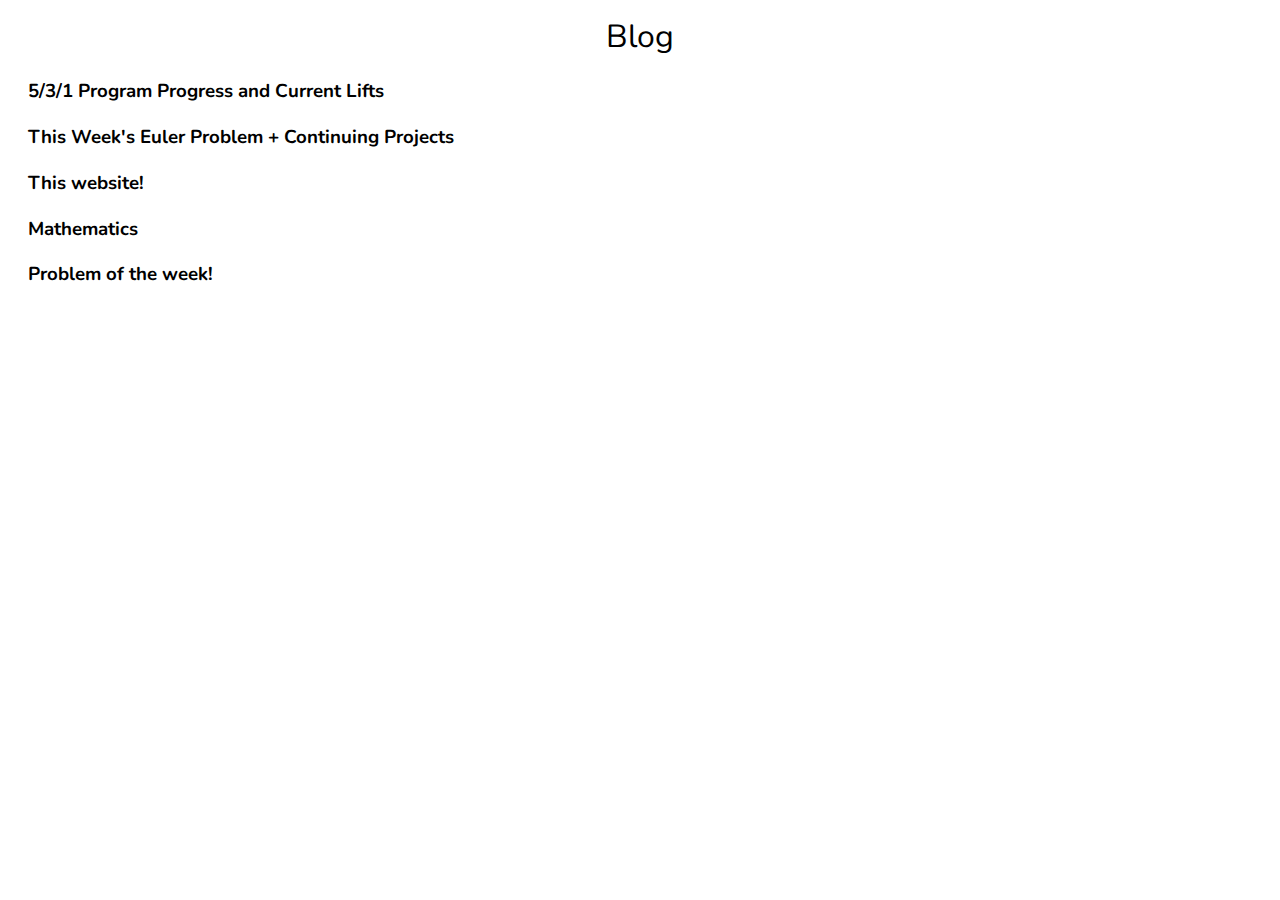
==== blog.html @ cd32214f "Added blog.html and associated ref in index and css in style" ====
<!DOCTYPE html>
<html lang="en">
<head>
    <meta charset="UTF-8">
    <link rel="stylesheet" href="style.css">
    <meta name="viewport" content="width=device-width, initial-scale=1.0">
    <meta http-equiv="X-UA-Compatible" content="ie=edge">
    <link
      href="https://fonts.googleapis.com/css?family=Nunito&display=swap"
      rel="stylesheet"
    >
    <title>Rohit: Blog</title>
</head>
<body>
    <header>
        <p class="sub_index_title">Blog</p>
    </header>
    <div class="blog_sections">
        <h3>
            <p>
                5/3/1 Program Progress and Current Lifts
            </p>

        </h3>
    </div>
    <div class="blog_sections">
        <h3>
            <p>
                This Week's Euler Problem + Continuing Projects
            </p>
        </h3>
        </div>
    <div class="blog_sections">
        <h3>
            <p>
                This website!
            </p>
        </h3>
    </div>
    <div class="blog_sections">
        <h3> Mathematics
            <p>
                Problem of the week!
            </p>
        </h3>
    </div>
</body>
</html>
---- style.css ----
body {
  font-family: 'Nunito', sans-serif;
}

.logo {
  display: block;
  margin-left: auto;
  margin-right: auto;
  width: 50%;
}

#title {
  display: block;
  margin-left: auto;
  margin-right: auto;
  width: 50%;
}

nav {
  width: 100%;
  margin: 0;
  padding: 0;
  text-align: center;
}

nav li {
  list-style: none;
  margin: auto;
  float: left;
  width: 33%;
  display: inline-block;
} 

.sub_index_title {
  margin: 15px;
  text-align: center;
  font-family: 'Nunito', sans-serif;
  font-size: 200%;
}

.blog_sections {
  margin: 20px;
}
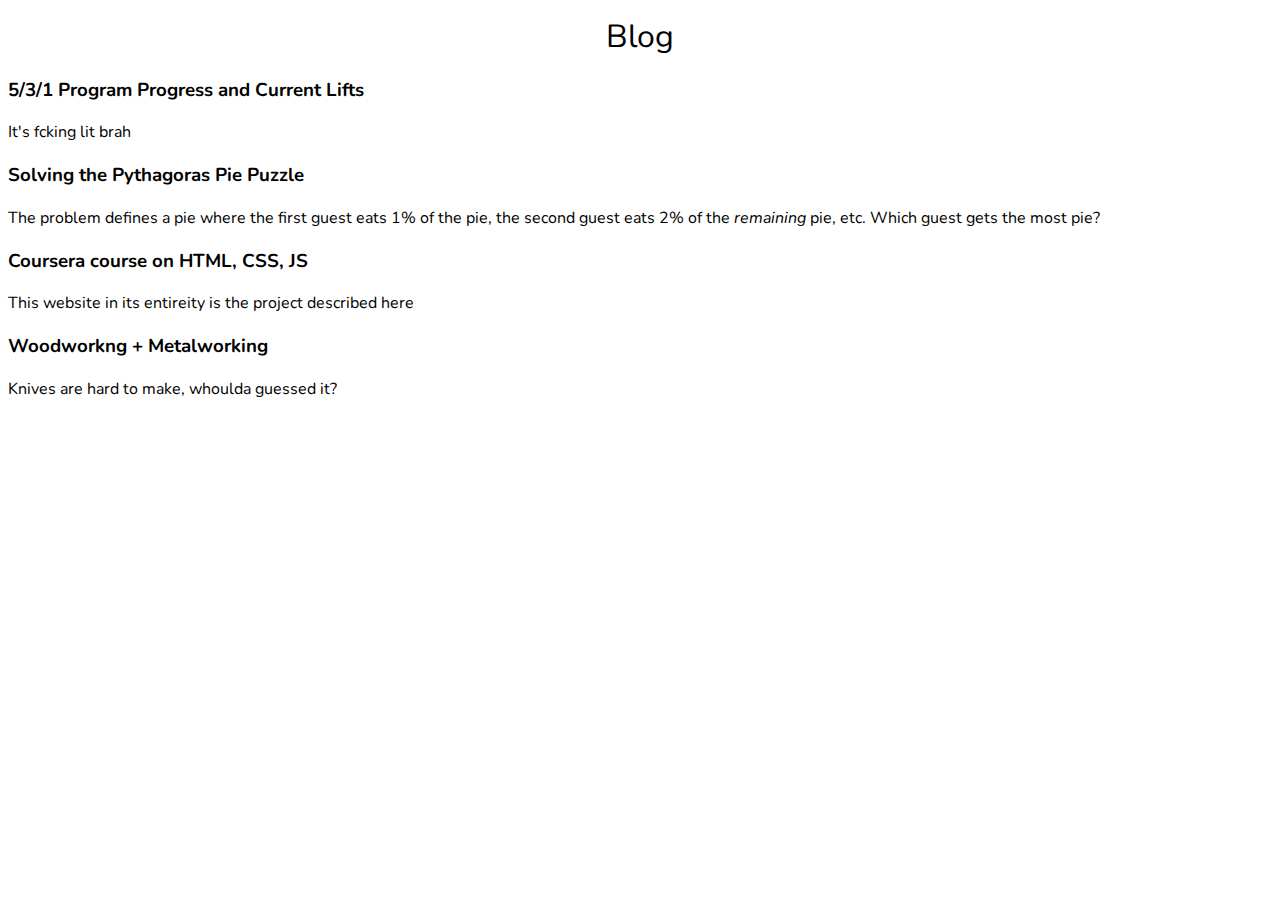
==== commit da614d5a: "Added blog post format with example posts to demo the class tagging system" ====
--- a/blog.html
+++ b/blog.html
@@ -15,34 +15,39 @@
     <header>
         <p class="sub_index_title">Blog</p>
     </header>
-    <div class="blog_sections">
-        <h3>
+    <div id="blog_posts">
+        <div class = "fitness program_review">
+            <h3>
+                5/3/1 Program Progress and Current Lifts
+            </h3>
             <p>
-                5/3/1 Program Progress and Current Lifts
+                It's fcking lit brah
             </p>
-
-        </h3>
-    </div>
-    <div class="blog_sections">
-        <h3>
+        </div>
+        <div class = "math problem_of_the_week">
+            <h3>
+                Solving the Pythagoras Pie Puzzle
+            </h3>
             <p>
-                This Week's Euler Problem + Continuing Projects
+                The problem defines a pie where the first guest eats 1% of the pie, the second guest eats 2% of the <i>remaining</i> pie, etc. Which guest gets the most pie?
             </p>
-        </h3>
         </div>
-    <div class="blog_sections">
-        <h3>
+        <div class = "webdev project">
+            <h3>
+                Coursera course on HTML, CSS, JS
+            </h3>
             <p>
-                This website!
+                This website in its entireity is the project described here
             </p>
-        </h3>
-    </div>
-    <div class="blog_sections">
-        <h3> Mathematics
+        </div>
+        <div class = "diy project">
+            <h3>
+                Woodworkng + Metalworking
+            </h3>
             <p>
-                Problem of the week!
+                Knives are hard to make, whoulda guessed it?
             </p>
-        </h3>
+        </div>
     </div>
 </body>
 </html>--- a/style.css
+++ b/style.css
@@ -4,9 +4,9 @@
 
 .logo {
   display: block;
+  width: 50%;
   margin-left: auto;
   margin-right: auto;
-  width: 50%;
 }
 
 #title {
@@ -16,9 +16,14 @@
   width: 50%;
 }
 
+ul {
+  padding: 0;
+}
+
 nav {
   width: 100%;
-  margin: 0;
+  margin-left: auto;
+  margin-right: auto;
   padding: 0;
   text-align: center;
 }
@@ -27,7 +32,7 @@
   list-style: none;
   margin: auto;
   float: left;
-  width: 33%;
+  width: 33.33%;
   display: inline-block;
 } 
 
@@ -40,4 +45,5 @@
 
 .blog_sections {
   margin: 20px;
-}+}
+
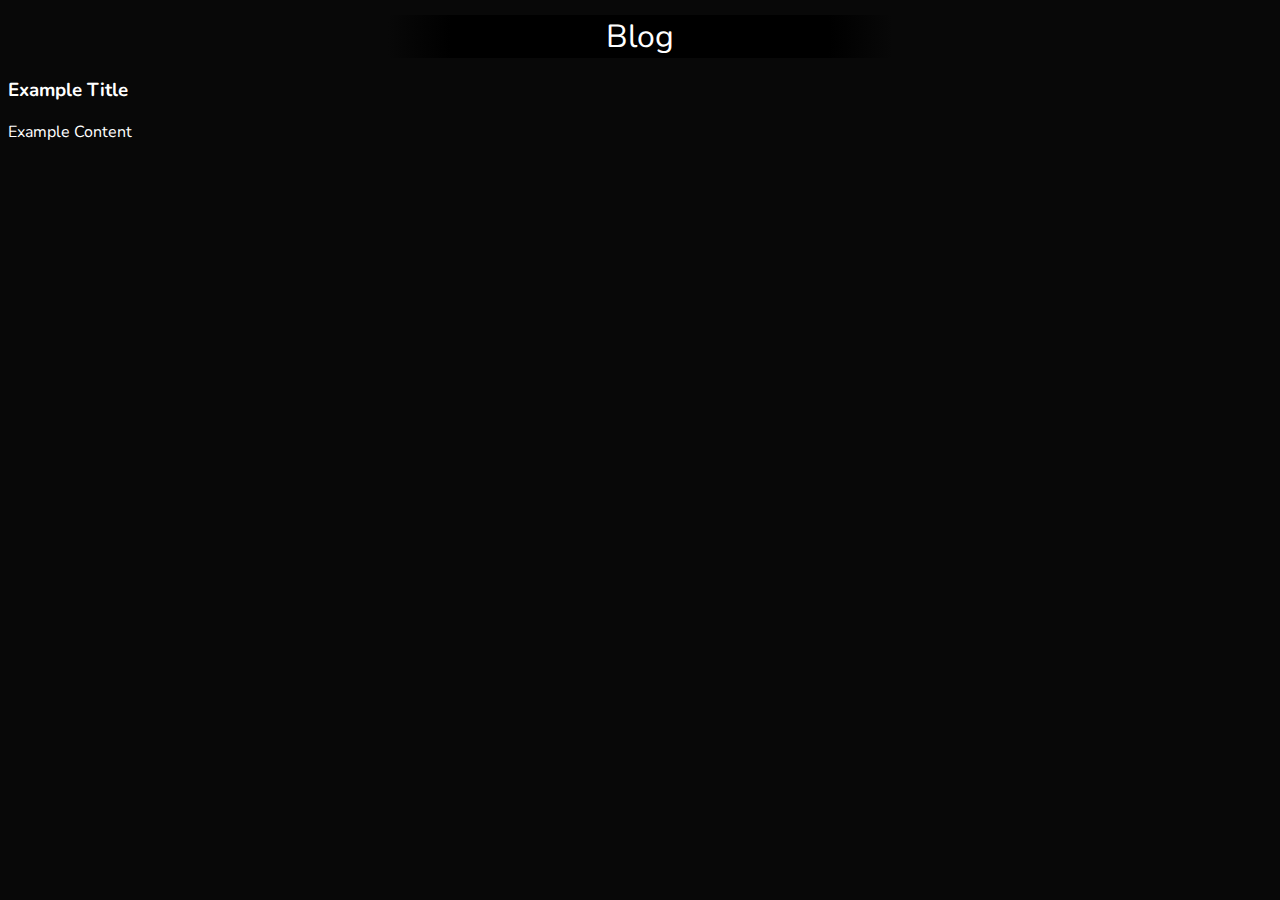
==== commit faa5c830: "reduced blog" ====
--- a/blog.html
+++ b/blog.html
@@ -16,36 +16,12 @@
         <p class="sub_index_title">Blog</p>
     </header>
     <div id="blog_posts">
-        <div class = "fitness program_review">
+        <div class = "Example category">
             <h3>
-                5/3/1 Program Progress and Current Lifts
+                Example Title
             </h3>
             <p>
-                It's fcking lit brah
-            </p>
-        </div>
-        <div class = "math problem_of_the_week">
-            <h3>
-                Solving the Pythagoras Pie Puzzle
-            </h3>
-            <p>
-                The problem defines a pie where the first guest eats 1% of the pie, the second guest eats 2% of the <i>remaining</i> pie, etc. Which guest gets the most pie?
-            </p>
-        </div>
-        <div class = "webdev project">
-            <h3>
-                Coursera course on HTML, CSS, JS
-            </h3>
-            <p>
-                This website in its entireity is the project described here
-            </p>
-        </div>
-        <div class = "diy project">
-            <h3>
-                Woodworkng + Metalworking
-            </h3>
-            <p>
-                Knives are hard to make, whoulda guessed it?
+                Example Content
             </p>
         </div>
     </div>
--- a/style.css
+++ b/style.css
@@ -1,23 +1,41 @@
+html{
+  background-color: #080808;
+}
 body {
   font-family: 'Nunito', sans-serif;
 }
+
+* {
+  box-sizing: border-box;
+  color: white;
+}
+
+header {
+  background-image: radial-gradient(circle, black 30%,#080808 40%)
+}
+
 
 .logo {
   display: block;
   width: 50%;
   margin-left: auto;
   margin-right: auto;
+  border: 2p
 }
 
 #title {
   display: block;
   margin-left: auto;
   margin-right: auto;
+  margin-bottom: 0px;
   width: 50%;
 }
 
 ul {
   padding: 0;
+  margin-top: 0px;
+  border-right: 1px solid #b2beb5;
+  border-left: 1px solid #b2beb5;
 }
 
 nav {
@@ -28,13 +46,20 @@
   text-align: center;
 }
 
-nav li {
+ul>li {
   list-style: none;
-  margin: auto;
   float: left;
   width: 33.33%;
   display: inline-block;
-} 
+  text-decoration: none;
+}
+
+li div {
+  padding: 4% 0;
+  background-color: #080808;
+  border-right: 1px solid #b2beb5;
+  border-left: 1px solid #b2beb5;
+}
 
 .sub_index_title {
   margin: 15px;
@@ -47,3 +72,22 @@
   margin: 20px;
 }
 
+a:hover div{
+  background-color: #383838;
+}
+
+.col-lg-6 {
+  display: inline-block;
+  margin-left: auto;
+  margin-right: auto;
+  margin-top: 50px;
+}
+
+.row {
+  text-align: center;
+}
+
+ul a {
+  color: white;
+  text-decoration: none;
+}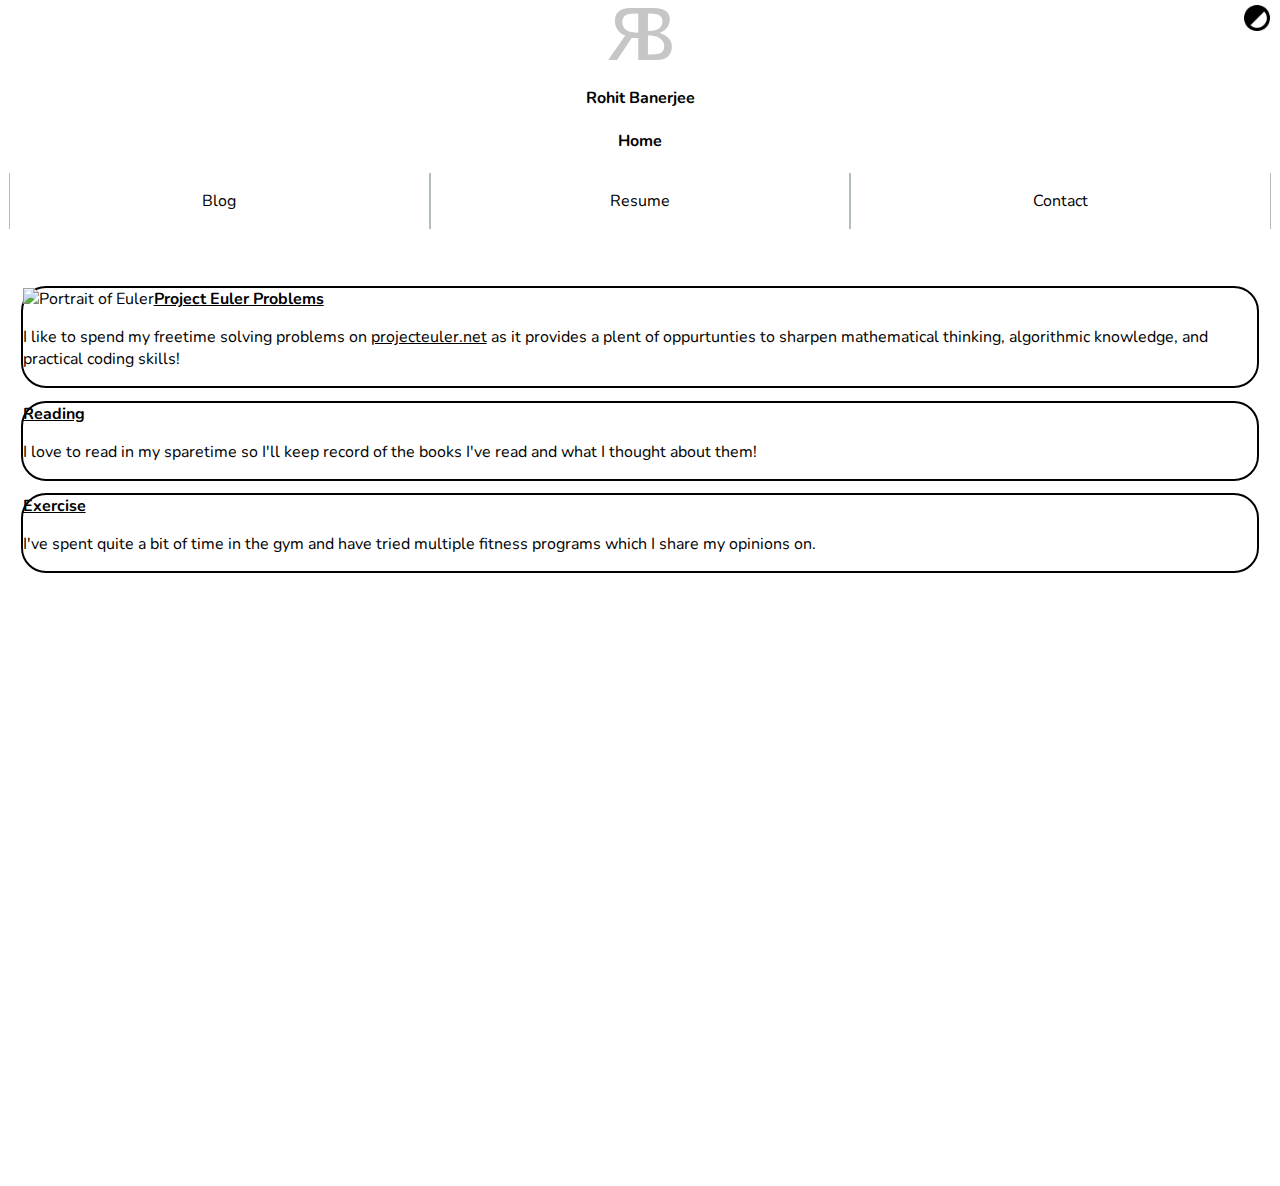
==== commit 2b293093: "added stateless dark mode" ====
--- a/blog.html
+++ b/blog.html
@@ -1,29 +1,81 @@
 <!DOCTYPE html>
-<html lang="en">
+<html lang="en" dir="ltr">
+
 <head>
-    <meta charset="UTF-8">
+    <meta charset="utf-8">
+    <title>Rohit Banerjee</title>
     <link rel="stylesheet" href="style.css">
-    <meta name="viewport" content="width=device-width, initial-scale=1.0">
+    <link rel="stylesheet" href="\twitter_bootstrap\bootstrap-4.3.1-dist\css\bootstrap-grid.css">
+    <meta name="viewport" content="width=device-width, initial-scale=1">
     <meta http-equiv="X-UA-Compatible" content="ie=edge">
-    <link
-      href="https://fonts.googleapis.com/css?family=Nunito&display=swap"
-      rel="stylesheet"
-    >
-    <title>Rohit: Blog</title>
+    <link href="https://fonts.googleapis.com/css?family=Nunito&display=swap" rel="stylesheet">
+    <script src="js/content.js"></script>
 </head>
+
 <body>
     <header>
-        <p class="sub_index_title">Blog</p>
+        <div class="logo">
+            <a href="index.html">
+                <img src="images/logo_new.png" alt="logo">
+            </a>
+        </div>
+        <h4 id='title'>Rohit Banerjee</h4>
+        <h4>Home</h4>
+        <div class="darkmode">
+            <button onclick="darkMode()">
+                <img src="images/darkmode.png">
+            </button>
+        </div>
     </header>
-    <div id="blog_posts">
-        <div class = "Example category">
-            <h3>
-                Example Title
-            </h3>
-            <p>
-                Example Content
-            </p>
+    <main>
+        <div id="navbar">
+            <nav>
+                <ul class="nav_links">
+                    <li>
+                        <a href="blog.html">
+                            <div class="links">
+                                Blog
+                            </div>
+                        </a>
+                    </li>
+                    <li>
+                        <a href="resume.html">
+                            <div>
+                                Resume
+                            </div>
+                        </a>
+                    </li>
+                    <li>
+                        <a href="contact.html">
+                            <div>
+                                Contact
+                            </div>
+                        </a>
+                    </li>
+                </ul>
+            </nav>
         </div>
-    </div>
+        <div class="container-fluid">
+            <div class="row">
+                <div class="col-lg post" id="post1">
+                    <a href="blog-pages/post1.html">
+                        <img src="images/euler_portrait.png" alt="Portrait of Euler" align="left" max-width=30% height=100%>
+                    </a>
+                    <a href="blog-pages/post1.html"><b>Project Euler Problems</b></a>
+                    <p>I like to spend my freetime solving problems on <a href="https://projecteuler.net/">projecteuler.net</a> as it provides
+                    a plent of oppurtunties to sharpen mathematical thinking, algorithmic knowledge, and practical coding skills!</p>
+                </div>
+                <div class="col-lg post" id="post2">
+                    <a href="blog-pages/post2.html"><b>Reading</b></a>
+                    <p>I love to read in my sparetime so I'll keep record of the books I've read and what I thought about them! </p>
+                </div>
+                <div class="col-lg post" id="post3">
+                    <a href="blog-pages/post3.html"><b>Exercise</b></a>
+                    <p>I've spent quite a bit of time in the gym and have tried multiple fitness programs which I share my opinions on.</p>
+                </div>
+            </div>
+        </div>
+    </main>
 </body>
+
 </html>--- a/style.css
+++ b/style.css
@@ -1,26 +1,50 @@
 html{
-  background-color: #080808;
+  height: 100%
 }
 body {
+  background-color: #f0ead6;
+  color: black;
   font-family: 'Nunito', sans-serif;
+  height: 100%
+}
+
+body.dark_mode {
+  background-color: rgb(43, 43, 43);
+  color:gray;
+  font-family: 'Nunito', sans-serif;
+  height: 100%
+}
+
+body {
+  background: var(--bkg-color);
+}
+
+h1,
+p {
+  color: var(--text-color);
 }
 
 * {
   box-sizing: border-box;
-  color: white;
-}
-
-header {
-  background-image: radial-gradient(circle, black 30%,#080808 40%)
-}
-
+  /* color: black; */
+}
+
+main {
+  height: 100%;
+}
+
+/* Common */
 
 .logo {
   display: block;
-  width: 50%;
-  margin-left: auto;
-  margin-right: auto;
-  border: 2p
+  width: 6%;
+  margin-left: auto;
+  margin-right: auto;
+}
+
+.logo  img {
+  max-width: 85%;
+  max-height: 85%;
 }
 
 #title {
@@ -30,6 +54,31 @@
   margin-bottom: 0px;
   width: 50%;
 }
+
+header {
+  text-align: center;
+}
+
+.darkmode {
+    position: absolute;
+    top: 4px;
+    right: 4px;
+    margin: 0;
+    padding: 0;
+    z-index: 10;
+    width: 3%;
+}
+
+.darkmode img{
+  background-color: inherit;
+  width:100%;
+}
+
+.darkmode button{
+  background-color: inherit;
+  border: 0px;
+}
+
 
 ul {
   padding: 0;
@@ -56,38 +105,115 @@
 
 li div {
   padding: 4% 0;
-  background-color: #080808;
+  /* background-color: #f0ead6; */
   border-right: 1px solid #b2beb5;
   border-left: 1px solid #b2beb5;
 }
 
-.sub_index_title {
-  margin: 15px;
+a:hover div{
+  background-color: #979797;
+}
+
+a {
+    color: inherit;
+}
+
+ul a {
+  /* color: white; */
+  text-decoration: none;
+}
+
+#content {
+  display: block;
+}
+
+#content > p {
+  display: block;
+  padding-right: 20%;
+  padding-left: 20%;
+}
+/* Resume */
+
+#resume {
+  display: inline-block;
+  margin-left: auto;
+  margin-right: auto;
+  margin-top: 50px;
   text-align: center;
-  font-family: 'Nunito', sans-serif;
-  font-size: 200%;
-}
-
-.blog_sections {
-  margin: 20px;
-}
-
-a:hover div{
-  background-color: #383838;
-}
-
-.col-lg-6 {
-  display: inline-block;
-  margin-left: auto;
-  margin-right: auto;
-  margin-top: 50px;
-}
-
-.row {
-  text-align: center;
-}
-
-ul a {
-  color: white;
-  text-decoration: none;
+}
+
+#navbar {
+  display:block;
+  width: 100%;
+  height: 100px;
+}
+
+/* Contact */
+.contact_media {
+  border-radius: 25px;
+  margin: auto;
+  margin-bottom: 1%;
+  height: 15vw;
+  width: 15vw;
+}
+
+#insta {
+  border: 2px solid #833AB4;
+}
+
+#github {
+  border: 2px solid black;
+}
+
+#linkedin {
+  border: 2px solid #0077b5;
+}
+
+#gmail {
+  border: 2px solid #bb001b;
+}
+
+.center {
+  display: block;
+  margin-left: auto;
+  margin-right: auto;
+  height: 100%;
+}
+
+
+/* Blog */
+
+#post1 {
+  height:100%;
+}
+
+.post {
+  border: 2px solid black;
+  border-radius: 25px;
+  margin: 1%;
+  height: auto;
+}
+
+.container-fluid {
+  height: 100%;
+}
+
+/* .blog_content {
+  text-align: left;
+} */
+
+/* .blog_row {
+  height: 20%;
+} */
+
+.problem_statement {
+  width: 50%;
+  border: 2px solid grey;
+}
+
+.code {
+  background-color: grey;
+  color: black;
+  border: 2px solid black;
+  font: monospace;
 }